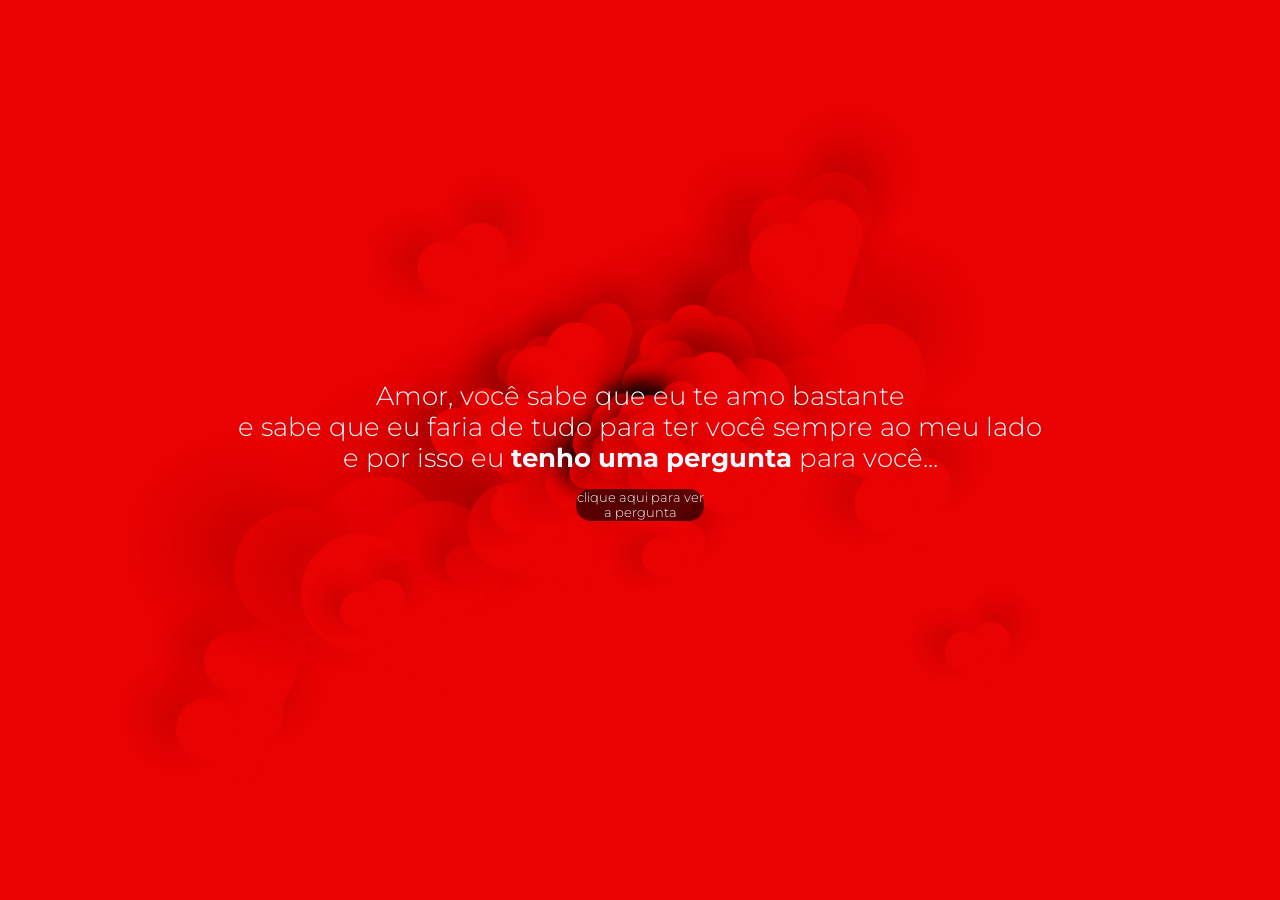
==== index.html @ 5b833048 "commit1" ====
<!DOCTYPE html>
<html lang="en">
<head>
    <meta charset="UTF-8">
    <meta name="viewport" content="width=device-width, initial-scale=1.0">
    <title>❤ Quer namorar comigo ❤</title>
    <link rel="stylesheet" href="style.css">
</head>
<body>
    <div class="container">
        <div class="text">
            <p class="teamo">Amor, você sabe que eu te amo bastante</p>
            <p> e sabe que eu faria de tudo para ter você sempre ao meu lado</p>
            <p>e por isso eu <strong>tenho uma pergunta</strong> para você...</p>
        </div>
        <div class="button">
            <a class="proxima-pag" href="pedido.html">clique aqui para ver a pergunta</a>
        </div>
        <div class="heart"></div>
        <div class="heart"></div>
        <div class="heart"></div>
        <div class="heart"></div>
        <div class="heart"></div>
        <div class="heart"></div>
        <div class="heart"></div>
        <div class="heart"></div>
        <div class="heart"></div>
        <div class="heart"></div>
        <div class="heart"></div>
        <div class="heart"></div>
        <div class="heart"></div>
        <div class="heart"></div>
        <div class="heart"></div>
        <div class="heart"></div>
        <div class="heart"></div>
        <div class="heart"></div>
        <div class="heart"></div>
        <div class="heart"></div>
        <div class="heart"></div>
        <div class="heart"></div>
        <div class="heart"></div>
        <div class="heart"></div>
        <div class="heart"></div>
        <div class="heart"></div>
        <div class="heart"></div>
        <div class="heart"></div>
        <div class="heart"></div>
        <div class="heart"></div>
        <div class="heart"></div>
        <div class="heart"></div>
        <div class="heart"></div>
        <div class="heart"></div>
        <div class="heart"></div>
        <div class="heart"></div>
        <div class="heart"></div>
        <div class="heart"></div>
        <div class="heart"></div>
        <div class="heart"></div>
        <div class="heart"></div>
        <div class="heart"></div>
        <div class="heart"></div>
        <div class="heart"></div>
        <div class="heart"></div>
        <div class="heart"></div>
        <div class="heart"></div>
        <div class="heart"></div>
        <div class="heart"></div>
        <div class="heart"></div>
        <div class="heart"></div>
        <div class="heart"></div>
        <div class="heart"></div>
        <div class="heart"></div>
        <div class="heart"></div>
        <div class="heart"></div>
        <div class="heart"></div>
        <div class="heart"></div>
        <div class="heart"></div>
        <div class="heart"></div>
        <div class="heart"></div>
        <div class="heart"></div>
        <div class="heart"></div>
        <div class="heart"></div>
        <div class="heart"></div>
        <div class="heart"></div>
        <div class="heart"></div>
        <div class="heart"></div>
        <div class="heart"></div>
        <div class="heart"></div>
        <div class="heart"></div>
        <div class="heart"></div>
        <div class="heart"></div>
        <div class="heart"></div>
        <div class="heart"></div>
        <div class="heart"></div>
        <div class="heart"></div>
        <div class="heart"></div>
        <div class="heart"></div>
        <div class="heart"></div>
        <div class="heart"></div>
        <div class="heart"></div>
        <div class="heart"></div>
        <div class="heart"></div>
        <div class="heart"></div>
        <div class="heart"></div>
        <div class="heart"></div>
        <div class="heart"></div>
        <div class="heart"></div>
        <div class="heart"></div>
        <div class="heart"></div>
        <div class="heart"></div>
        <div class="heart"></div>
        <div class="heart"></div>
        <div class="heart"></div>
        <div class="heart"></div>
        <div class="heart"></div>
        <div class="heart"></div>
        <div class="heart"></div>
        <div class="heart"></div>
        <div class="heart"></div>
        <div class="heart"></div>
        <div class="heart"></div>
        <div class="heart"></div>
        <div class="heart"></div>
        <div class="heart"></div>
        <div class="heart"></div>
        <div class="heart"></div>
    </div>
    <script src="./anime.min.js"></script>
    <script>
        function animateHearts(){
            anime({
                targets: '.heart',
                translateX: function(){
                    return anime.random(-700, 700)
                },  
                translateY: function(){
                    return anime.random(-500, 500)
                },
                rotate:45,
                scale: function(){
                    return anime.random(1,5)
                },
                easing: 'easeInOutBack',
                duration: 3000,
                delay: anime.stagger(10),
                complete: animateHearts,
            })
        }
        function nao(){
            anime({
                targets: 'button',
                translateX: function(){
                    return anime.random(-700, 700)
                },  
                translateY: function(){
                    return anime.random(-500, 500)
                }
            })
        }
        animateHearts()
    </script>
</body>
</html>
---- style.css ----
@import url('https://fonts.googleapis.com/css2?family=Montserrat:wght@300;400;500&display=swap');
*{
    margin: 0;
    padding: 0;
    box-sizing: border-box;
}
.container{
    position: absolute;
    top: 0;
    left: 0;
    width: 100%;
    height: 100%;
    display: flex;
    justify-content: center;
    align-items: center;
    background: #e80202;
    overflow: hidden;
    flex-direction: column;
    gap: 1rem;
}
.heart{
    position: absolute;
    width: 40px;
    height: 40px;
    background: #e80202;
    transform: rotate(45deg);
    box-shadow: 20px, 20px 40px rgba(0, 0, 0, 0.2);
}
.heart::before{
    content: '';
    position: absolute;
    top: -50%;
    left: 0;
    width: 100%;
    height: 100%;
    background: #e80202;
    border-radius: 50px;
    box-shadow: 0 -20px 20px rgba(0, 0, 0, 0.1);
}
.heart::after{
    content: '';
    position: absolute;
    top: 0;
    left: -50%;
    width: 100%;
    height: 100%;
    background: #e80202;
    border-radius: 50px;
    box-shadow: -20px 0 20px rgba(0, 0, 0, 0.1);
}

.text{
    z-index: 10;
    display: flex;
    align-items: center;
    justify-content: center;
    flex-direction: column;
}   

h1{
    font-size: 5vw;
    font-family: 'Montserrat', sans-serif;
    font-weight: 400;
    color: aliceblue;
}
p{
    font-size: 2vw;
    font-family: 'Montserrat', sans-serif;
    font-weight: 300;
    color: aliceblue;
}
.button{
    z-index: 10;
    display: flex;
    align-items: center;
    justify-content: center;
    flex-direction: row;
    gap: 20px;
}
.proxima-pag {
    width: 8rem;
    height: 2rem;
    display: flex;
    text-align: center;
    justify-content: center;
    align-items: center;
    text-decoration: none;
    background-color: rgba(0, 0, 0, 0.603);
    border-radius: 15px;
    font-size: 1vw;
    font-family: 'Montserrat', sans-serif;
    font-weight: 300;
    color: aliceblue;
}
a{
    width: 4rem;
    height: 2rem;
    display: flex;
    text-align: center;
    justify-content: center;
    align-items: center;
    text-decoration: none;
    background-color: rgba(0, 0, 0, 0.603);
    border-radius: 15px;
    font-size: 1vw;
    font-family: 'Montserrat', sans-serif;
    font-weight: 300;
    color: aliceblue;
}
button{
    width: 4rem;
    height: 2rem;
    display: flex;
    text-align: center;
    justify-content: center;
    align-items: center;
    text-decoration: none;
    background-color: rgba(0, 0, 0, 0.603);
    border-radius: 15px;
    font-size: 1vw;
    font-family: 'Montserrat', sans-serif;
    font-weight: 300;
    color: aliceblue;
    border: none;
}

@media screen and (max-width: 450px){
    .container{
        gap: 4rem;
    }
    h1{
        font-size: 8vw;
    }
    p{
        font-size: 6vw;
    }
    a{
        font-size: 4vw;
    }
    button{
        font-size: 4vw;
    }
}
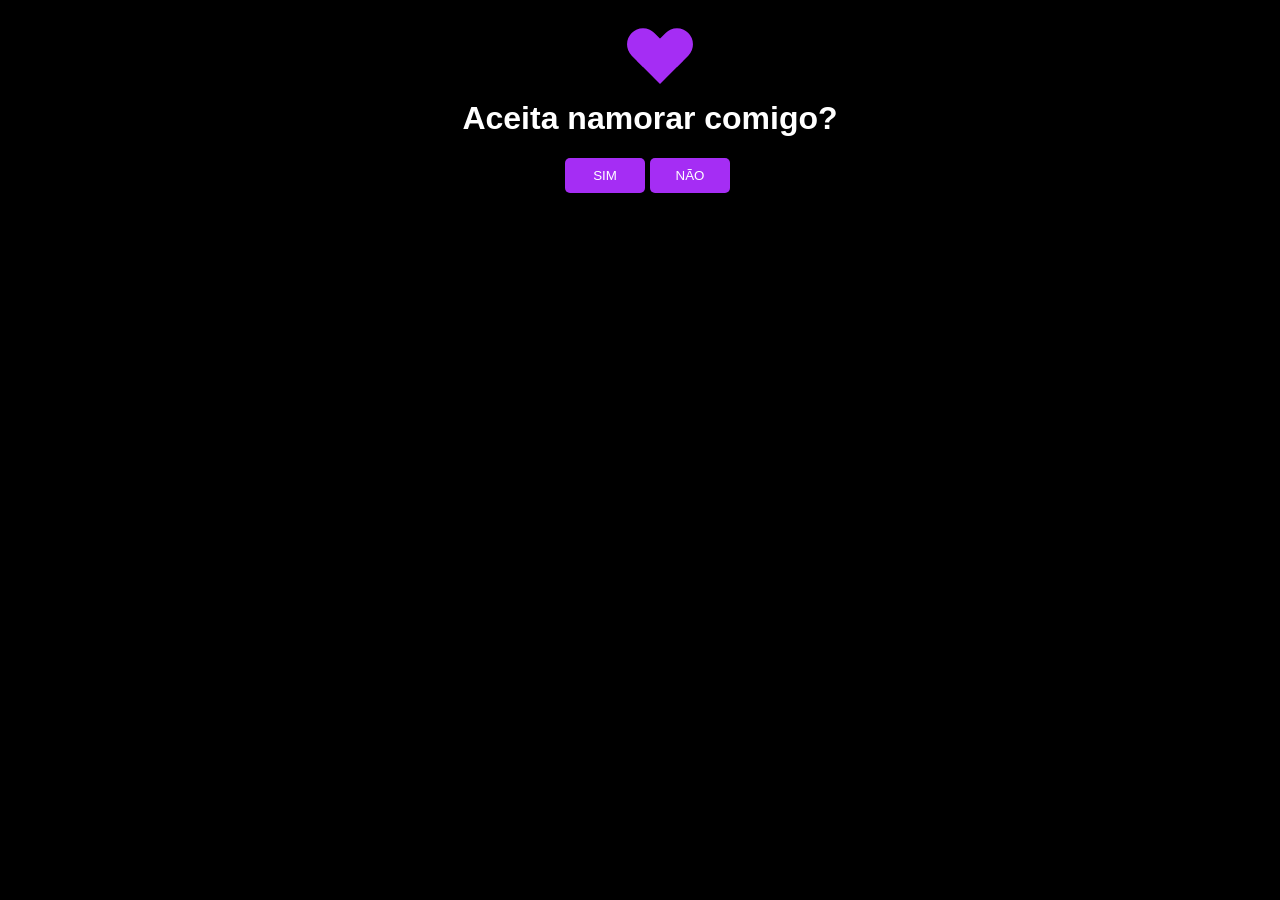
==== commit e8e5ad41: "Add files via upload" ====
--- a/index.html
+++ b/index.html
@@ -1,163 +1,26 @@
-<!DOCTYPE html>
-<html lang="en">
-<head>
-    <meta charset="UTF-8">
-    <meta name="viewport" content="width=device-width, initial-scale=1.0">
-    <title>❤ Quer namorar comigo ❤</title>
-    <link rel="stylesheet" href="style.css">
-</head>
-<body>
-    <div class="container">
-        <div class="text">
-            <p class="teamo">Amor, você sabe que eu te amo bastante</p>
-            <p> e sabe que eu faria de tudo para ter você sempre ao meu lado</p>
-            <p>e por isso eu <strong>tenho uma pergunta</strong> para você...</p>
-        </div>
-        <div class="button">
-            <a class="proxima-pag" href="pedido.html">clique aqui para ver a pergunta</a>
-        </div>
-        <div class="heart"></div>
-        <div class="heart"></div>
-        <div class="heart"></div>
-        <div class="heart"></div>
-        <div class="heart"></div>
-        <div class="heart"></div>
-        <div class="heart"></div>
-        <div class="heart"></div>
-        <div class="heart"></div>
-        <div class="heart"></div>
-        <div class="heart"></div>
-        <div class="heart"></div>
-        <div class="heart"></div>
-        <div class="heart"></div>
-        <div class="heart"></div>
-        <div class="heart"></div>
-        <div class="heart"></div>
-        <div class="heart"></div>
-        <div class="heart"></div>
-        <div class="heart"></div>
-        <div class="heart"></div>
-        <div class="heart"></div>
-        <div class="heart"></div>
-        <div class="heart"></div>
-        <div class="heart"></div>
-        <div class="heart"></div>
-        <div class="heart"></div>
-        <div class="heart"></div>
-        <div class="heart"></div>
-        <div class="heart"></div>
-        <div class="heart"></div>
-        <div class="heart"></div>
-        <div class="heart"></div>
-        <div class="heart"></div>
-        <div class="heart"></div>
-        <div class="heart"></div>
-        <div class="heart"></div>
-        <div class="heart"></div>
-        <div class="heart"></div>
-        <div class="heart"></div>
-        <div class="heart"></div>
-        <div class="heart"></div>
-        <div class="heart"></div>
-        <div class="heart"></div>
-        <div class="heart"></div>
-        <div class="heart"></div>
-        <div class="heart"></div>
-        <div class="heart"></div>
-        <div class="heart"></div>
-        <div class="heart"></div>
-        <div class="heart"></div>
-        <div class="heart"></div>
-        <div class="heart"></div>
-        <div class="heart"></div>
-        <div class="heart"></div>
-        <div class="heart"></div>
-        <div class="heart"></div>
-        <div class="heart"></div>
-        <div class="heart"></div>
-        <div class="heart"></div>
-        <div class="heart"></div>
-        <div class="heart"></div>
-        <div class="heart"></div>
-        <div class="heart"></div>
-        <div class="heart"></div>
-        <div class="heart"></div>
-        <div class="heart"></div>
-        <div class="heart"></div>
-        <div class="heart"></div>
-        <div class="heart"></div>
-        <div class="heart"></div>
-        <div class="heart"></div>
-        <div class="heart"></div>
-        <div class="heart"></div>
-        <div class="heart"></div>
-        <div class="heart"></div>
-        <div class="heart"></div>
-        <div class="heart"></div>
-        <div class="heart"></div>
-        <div class="heart"></div>
-        <div class="heart"></div>
-        <div class="heart"></div>
-        <div class="heart"></div>
-        <div class="heart"></div>
-        <div class="heart"></div>
-        <div class="heart"></div>
-        <div class="heart"></div>
-        <div class="heart"></div>
-        <div class="heart"></div>
-        <div class="heart"></div>
-        <div class="heart"></div>
-        <div class="heart"></div>
-        <div class="heart"></div>
-        <div class="heart"></div>
-        <div class="heart"></div>
-        <div class="heart"></div>
-        <div class="heart"></div>
-        <div class="heart"></div>
-        <div class="heart"></div>
-        <div class="heart"></div>
-        <div class="heart"></div>
-        <div class="heart"></div>
-        <div class="heart"></div>
-        <div class="heart"></div>
-        <div class="heart"></div>
-        <div class="heart"></div>
-        <div class="heart"></div>
-        <div class="heart"></div>
-    </div>
-    <script src="./anime.min.js"></script>
-    <script>
-        function animateHearts(){
-            anime({
-                targets: '.heart',
-                translateX: function(){
-                    return anime.random(-700, 700)
-                },  
-                translateY: function(){
-                    return anime.random(-500, 500)
-                },
-                rotate:45,
-                scale: function(){
-                    return anime.random(1,5)
-                },
-                easing: 'easeInOutBack',
-                duration: 3000,
-                delay: anime.stagger(10),
-                complete: animateHearts,
-            })
-        }
-        function nao(){
-            anime({
-                targets: 'button',
-                translateX: function(){
-                    return anime.random(-700, 700)
-                },  
-                translateY: function(){
-                    return anime.random(-500, 500)
-                }
-            })
-        }
-        animateHearts()
-    </script>
-</body>
-</html> +<!DOCTYPE html>
+<html lang="pt-br">
+
+<head>
+    <meta charset="UTF-8">
+    <meta http-equiv="X-UA-Compatible" content="IE=edge">
+    <meta name="viewport" content="width=device-width, initial-scale=1.0">
+    <title>Larissa, namora comigo?</title>
+    <link rel="stylesheet" href="./styles.css">
+</head>
+
+<body>
+    <main>
+        <div class="loading-heart">
+            <span></span>
+        </div>
+        <h1>Aceita namorar comigo?</h1>
+        <section>
+            <button class="btn btn-yes" onclick="accepted()">SIM</button>
+            <button class="btn btn-no" onclick="declined(this)" onmouseover="declined(this)">NÃO</button>
+        </section>
+    </main>
+    <script src="./scripts.js"></script>
+</body>
+
+</html>
--- a/styles.css
+++ b/styles.css
@@ -0,0 +1,107 @@
+main {
+    background: #000000;
+    color: #fff;
+    font-family: sans-serif;
+    height: 100%;
+    left: 0;
+    padding: 10px;
+    position: fixed;
+    text-align: center;
+    top: 0;
+    width: 100%;
+}
+
+section {
+    margin: auto;
+    width: 170px;
+}
+
+.btn {
+    background: #a52df4;
+    border: none;
+    border-radius: 5px;
+    color: white;
+    padding: 10px;
+    width: 80px;
+}
+
+.btn.btn-yes {
+    display: block;
+    position: fixed;
+}
+
+.btn.btn-no {
+    position: absolute;
+}
+
+/* Coração pulsante */
+
+.loading-heart {
+    display: block;
+    position: relative;
+    width: 60px;
+    height: 60px;
+    margin: auto auto 30px auto;
+    transform: rotate(45deg);
+    transform-origin: 40px 40px;
+
+}
+
+.loading-heart span {
+
+    top: 32px;
+    left: 32px;
+    position: absolute;
+    width: 32px;
+    height: 32px;
+    background: #a52df4;
+    animation: loading-heart 1.2s infinite cubic-bezier(0.215, 0.61, 0.355, 1);
+
+}
+
+.loading-heart span:after,
+.loading-heart span:before {
+    content: " ";
+    position: absolute;
+    display: block;
+    width: 32px;
+    height: 32px;
+    background: #a52df4;
+}
+
+.loading-heart span:before {
+    left: -24px;
+    border-radius: 50% 0 0 50%;
+}
+
+.loading-heart span:after {
+    top: -24px;
+    border-radius: 50% 50% 0 0;
+}
+
+@keyframes loading-heart {
+
+    0% {
+        transform: scale(0.95);
+    }
+
+    5% {
+        transform: scale(1.1);
+    }
+
+    39% {
+        transform: scale(0.85);
+    }
+
+    45% {
+        transform: scale(1);
+    }
+
+    60% {
+        transform: scale(0.95);
+    }
+
+    100% {
+        transform: scale(0.9);
+    }
+}
